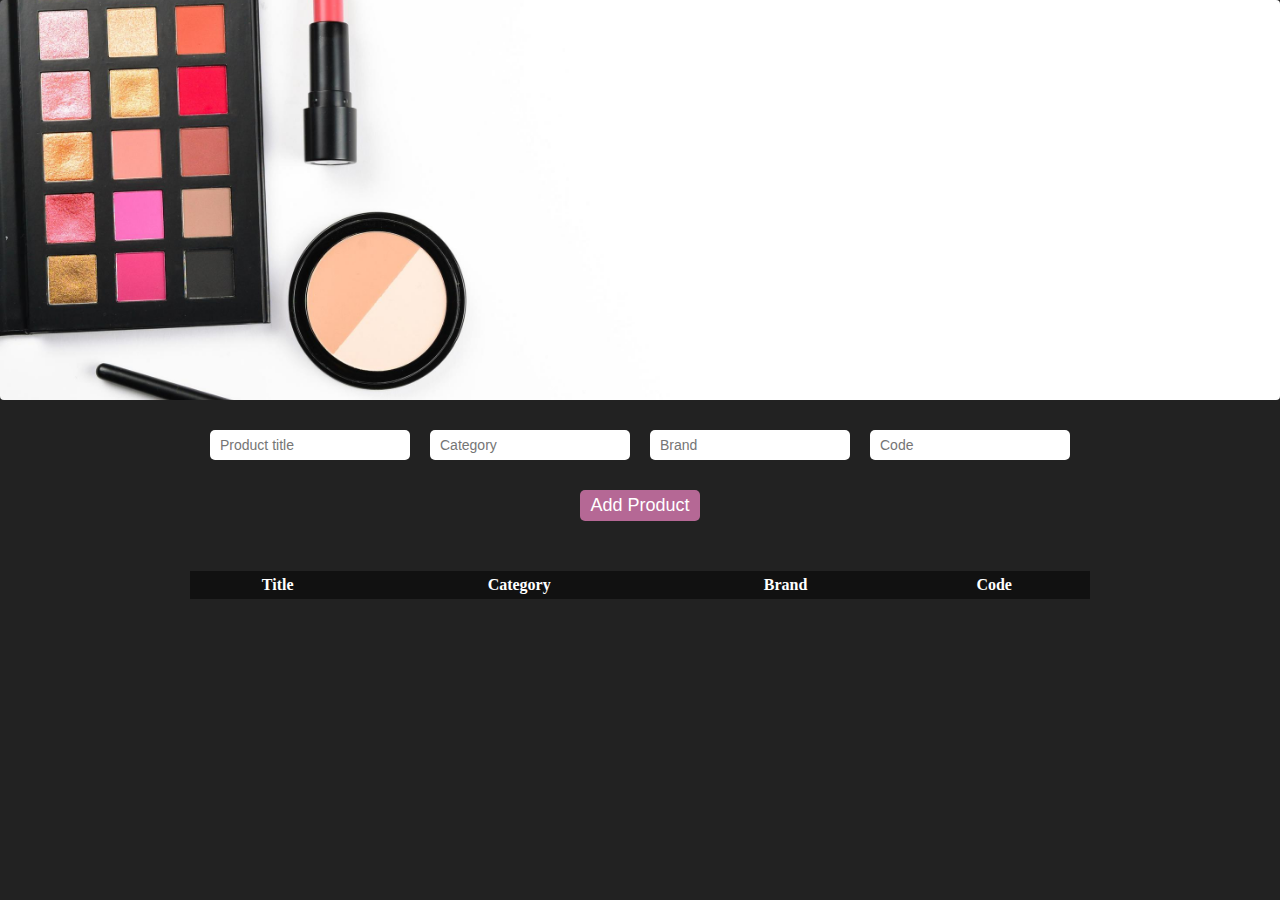
==== task4-5/index.html @ e440cae3 "commit2" ====
<!DOCTYPE html>
<html lang="en">

<head>
    <meta charset="UTF-8">
    <meta http-equiv="X-UA-Compatible" content="IE=edge">
    <meta name="viewport" content="width=device-width, initial-scale=1.0">
    <title>slide show</title>
    <link rel="stylesheet" href="style.css">
</head>

<body>
    <div class="container">
        <img id="slide">
        <div class="addProduct">
            <div class="inputs">
                <input type="text" id="product-title" placeholder="Product title">
                <input type="text" id="category" placeholder="Category">
                <input type="text" id="brand" placeholder="Brand">
                <input type="number" id="code" placeholder="Code">
               
            </div>
            <button id="add">Add Product</button>
            <div class="outputs">
                <table>
                    <thead>
                        <tr>
                            <th>Title</th>
                            <th>Category</th>
                            <th>Brand</th>
                            <th>Code</th>
                            <!-- <th>delete</th> -->
                        </tr>
                    </thead>
                    <tbody id="table-body">
                        

          
                    </tbody> 

                </table>
            </div>
        </div>

    </div>

    <script src="main.js"></script>
</body>

</html>
---- task4-5/style.css ----
*{
    margin: 0;
    padding: 0;
    box-sizing: border-box;
}
body{
    background-color: #222;
}
.container{
    /* display: flex;
    justify-content: space-between;
    align-items: center; */
    
}
.container img{
    width: 100%;
    height: 400px;
    display: block;
    border-radius: 4px;
    object-fit: cover;
}
.addProduct {
    padding: 20px 10px;
    

}
.addProduct .inputs{
    
    display: flex;
    justify-content: center;
    align-items: center;

}
.addProduct input{
    width: 100%;
    max-width: 200px;
    height: 30px;
    border: none;
    outline: none;
    border-radius: 5px;
    margin: 10px ;
    font-size: 14px;
    padding-left: 10PX;
    
}
.addProduct button{

    border: none;
    border-radius: 5px;
    background-color: rgba(202, 114, 165, 0.877);
    padding: 5px 10px;
    margin: 5px auto;
    display: block;
    color: #fff;
    font-size: 18px;
    cursor: pointer;
}
#add{
    margin-top: 20px;
    margin-bottom: 50px;
}
table {
    border-radius: 10px;
    font-size: 14px;
    font-weight: normal;
    border: none;
    border-collapse: collapse;
    width: 100%;
    max-width: 900px;
    white-space: nowrap;
    background-color: white;
    margin: auto;
}

table td, table th {
    text-align: center;
    /* padding: 5px; */
    font-size: 16px;
   
  
}

table td {
    border-right: 1px solid #f8f8f8;
    font-size: 14px;
}

table thead th {
    color: #ffffff;
    background:#111;
    padding: 5px;
}

/* 
table thead th:nth-child(odd) {
    color: #646464;
    background: #111;
} */

table tr:nth-child(even) {
    background: #dbdbdb;
}

/* Responsive */
/* 
@media (max-width: 767px) {
    .fl-table {
        display: block;
        width: 100%;
    }
    .table-wrapper:before{
        content: "Scroll horizontally >";
        display: block;
        text-align: right;
        font-size: 11px;
        color: white;
        padding: 0 0 10px;
    }
    .fl-table thead, .fl-table tbody, .fl-table thead th {
        display: block;
    }
    .fl-table thead th:last-child{
        border-bottom: none;
    }
    .fl-table thead {
        float: left;
    }
    .fl-table tbody {
        width: auto;
        position: relative;
        overflow-x: auto;
    }
    .fl-table td, .fl-table th {
        padding: 20px .625em .625em .625em;
        height: 60px;
        vertical-align: middle;
        box-sizing: border-box;
        overflow-x: hidden;
        overflow-y: auto;
        width: 120px;
        font-size: 13px;
        text-overflow: ellipsis;
    }
    .fl-table thead th {
        text-align: left;
        border-bottom: 1px solid #f7f7f9;
    }
    .fl-table tbody tr {
        display: table-cell;
    }
    .fl-table tbody tr:nth-child(odd) {
        background: none;
    }
    .fl-table tr:nth-child(even) {
        background: transparent;
    }
    .fl-table tr td:nth-child(odd) {
        background: #F8F8F8;
        border-right: 1px solid #E6E4E4;
    }
    .fl-table tr td:nth-child(even) {
        border-right: 1px solid #E6E4E4;
    }
    .fl-table tbody td {
        display: block;
        text-align: center;
    }
} */
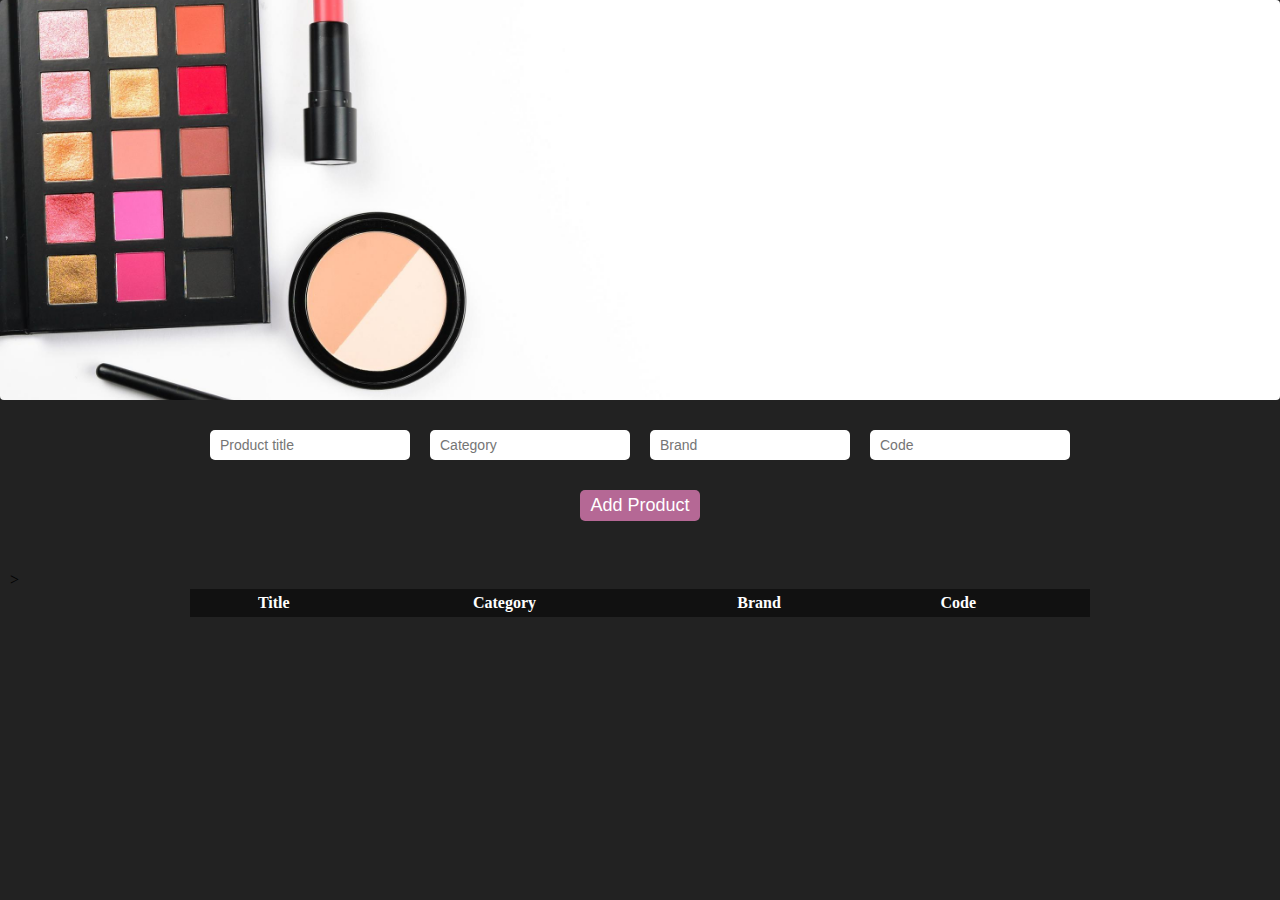
==== commit f8221ac5: "commit2" ====
--- a/task4-5/index.html
+++ b/task4-5/index.html
@@ -29,6 +29,7 @@
                             <th>Category</th>
                             <th>Brand</th>
                             <th>Code</th>
+                            <th></th>>
                             <!-- <th>delete</th> -->
                         </tr>
                     </thead>
--- a/task4-5/style.css
+++ b/task4-5/style.css
@@ -5,6 +5,9 @@
 }
 body{
     background-color: #222;
+}
+html{
+    scroll-behavior: smooth;
 }
 .container{
     /* display: flex;
